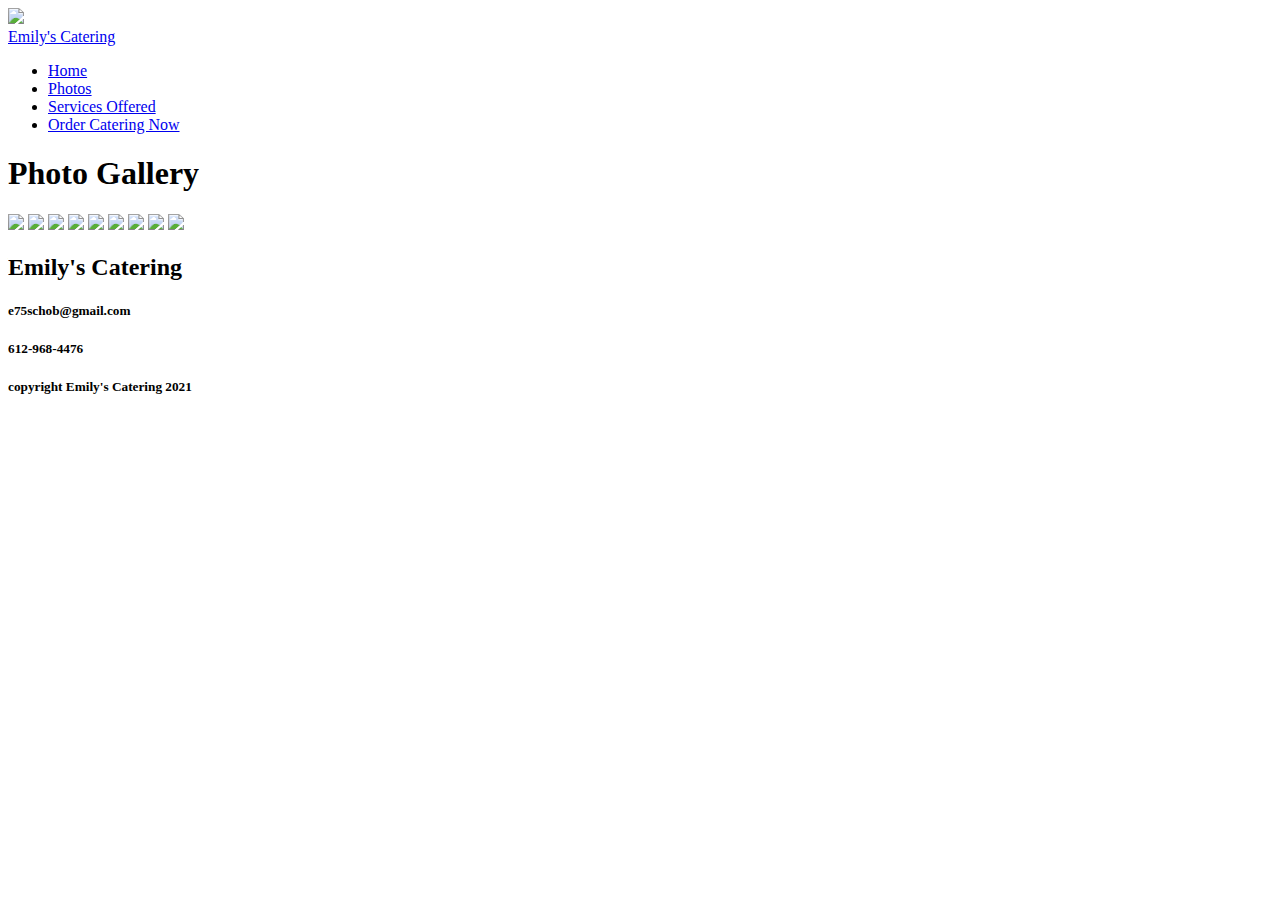
==== index2.html @ 2e69f267 "Initial" ====
<!DOCTYPE html>
<html lang="en">
<head>
  <meta charset="UTF-8">
  <meta http-equiv="X-UA-Compatible" content="IE=edge">
  <meta name="viewport" content="width=device-width, initial-scale=1.0">
  <meta name="description" content="Emily's Catering in Rochester, MN, since 2015.  Quality Catering">
  <title>Emily's Catering</title>
  <link rel="stylesheet" href="resources/CSS/index3.css" type="text/css"/>
 
</head>


<body>

  <!-- Header -->

   <!-- Header with class header that will work as container for navbar-->

   <header class="header">
    <img src="resources/CSS/images3/image.png"/>
   
   
  <!-- nav with the class of navbar-->
    <nav class="navbar">
   
   
  <!-- a link with class of nav-logo-->
      <a href="#" class="nav-logo">Emily's Catering</a>
  
  <!-- ul with the class nav-menu-->
    <ul class="nav-menu">
     <!-- inside the ul we have 4 lis with the class of nav-item
      inside each nav-item we have a link with the class of nav-link-->

      <li class="nav-item">
        <a href="#" class="nav-link">Home</a>
    </li>
    <li class="nav-item">
        <a href="#" class="nav-link">Photos</a>
    </li>
    <li class="nav-item">
        <a href="#" class="nav-link">Services Offered</a>
    </li>
    <li class="nav-item">
        <a href="#" class="nav-link">Order Catering Now</a>
    </li>

    </ul>

    <div class="hamburger">
      <span class="bar"></span>
      <span class="bar"></span>
      <span class="bar"></span>

    </div>

    </nav>
  </header>

  <!-- Main Content Container -->

  <div class="main1">

    <!-- Picture Section -->

    <div id="mission">
      <h1>Photo Gallery</h1>
      <!--<div class="flex-container info">-->
        <div class="item4">
          
        <img src="resources/CSS/images3/P1014944.JPG"/>
          
          <img src="resources/CSS/images3/P1015033.JPG"/>
      
        
           <img src="resources/CSS/images3/PSX_20201023_164137.jpg"/> 
         
    
          <img src="resources/CSS/images3/P1015069.JPG"/>
        
        
          <img src="resources/CSS/images3/P1015059.JPG"/>
        

        
          <img src="resources/CSS/images3/P1015051.JPG"/>
        
 
          <img src="resources/CSS/images3/P1015019.JPG"/>
      
        
          <img src="resources/CSS/images3/P1015001.JPG"/>
        
        
          <img src="resources/CSS/images3/P1014971.JPG">
        
        
  

</div>
         </div> 
       
         </div> 
         
        
    <!-- Main Content Container -->

  
     <div id="main1">

    <!-- Store Section -->

 

    <!-- Store Section -->

    <!--<div id="store">
      
      <div class="flex-container items">
        <div class="item2">
          
            <img src="resources/CSS/images3/P1015001.JPG"/>
      <div class="text1">
     <h2>Emily's Catering</h2>
      
      </div>    
        </div>  

               
        <div class="item2">
        
           <img src="resources/CSS/images3/P1014967.JPG"/>

             
           <div class="text1">
          
          <h2>Catering for you</h2>
  
        
        </div> 
         
         </div>  
         
         
         </div> 
       </div>  
     
      </div> -->
 
 
 <!-- Form Section -->   

<!--The action attribute defines the location (URL) where the form's collected data should be sent when it is submitted.>

<!--The method attribute defines which HTTP method to send the data with (usually get or post).>
<!--The <input> tag is an empty element, meaning that it doesn't need a closing tag..>

<!--<input/email>, which defines a single-line text field that only accepts a well-formed e-mail address..>

    <!-- Contact Section -->
    <div id="contactus">
      <h2>Emily's Catering</h2>
      <h5>e75schob@gmail.com</h5>
      <h5>612-968-4476</h5>
    </div>

    <!-- Footer Section -->
    <footer>
      <h5>copyright Emily's Catering 2021</h5>
    </footer> 
 

  
  </body>
</html>
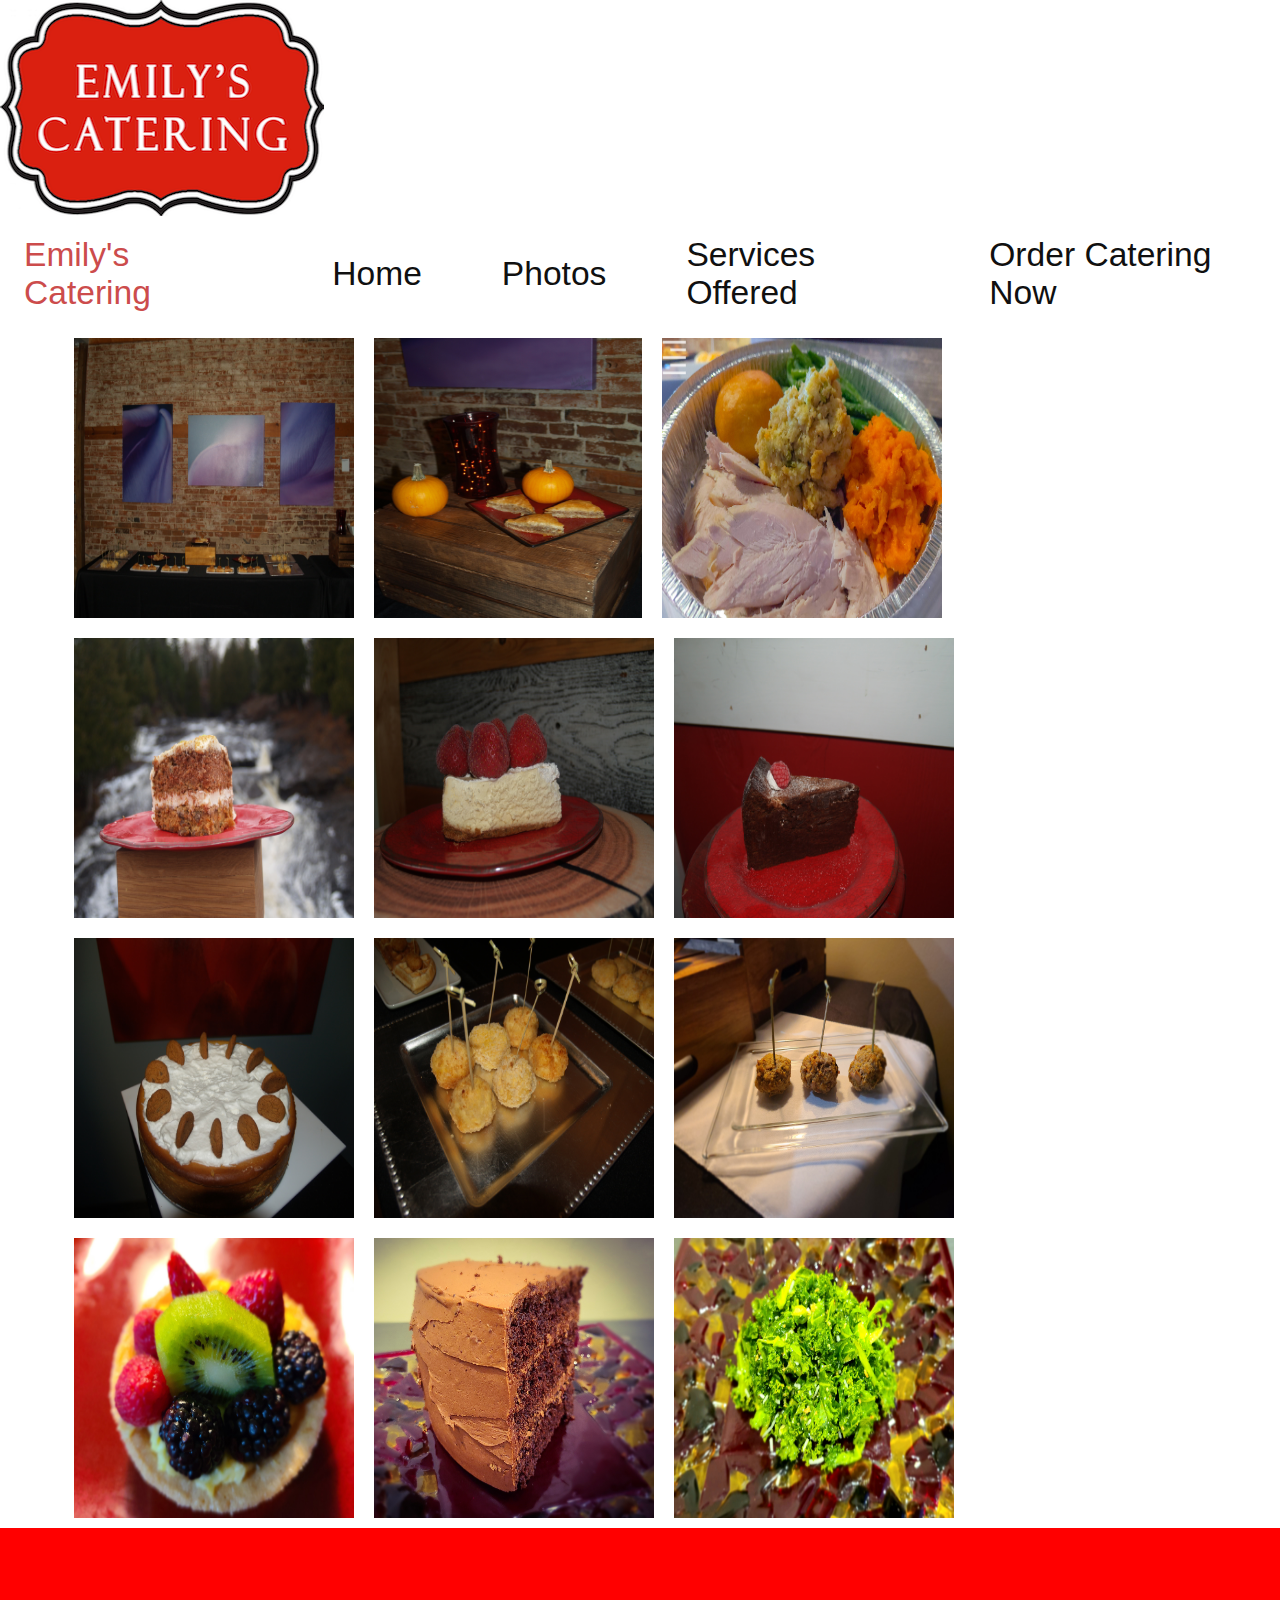
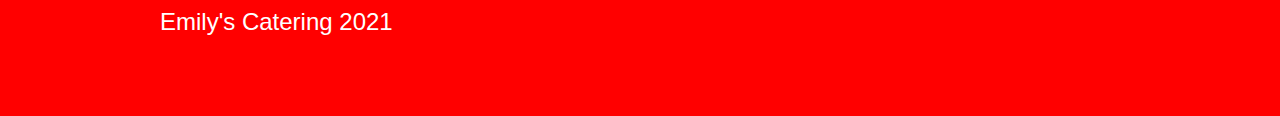
==== commit 3d2a2a9e: "Your message about the commit" ====
--- a/index2.html
+++ b/index2.html
@@ -6,7 +6,7 @@
   <meta name="viewport" content="width=device-width, initial-scale=1.0">
   <meta name="description" content="Emily's Catering in Rochester, MN, since 2015.  Quality Catering">
   <title>Emily's Catering</title>
-  <link rel="stylesheet" href="resources/CSS/index3.css" type="text/css"/>
+  <link rel="stylesheet" href="CSS/index3.css" type="text/css"/>
  
 </head>
 
@@ -18,7 +18,7 @@
    <!-- Header with class header that will work as container for navbar-->
 
    <header class="header">
-    <img src="resources/CSS/images3/image.png"/>
+    <img src="CSS/images3/image.png"/>
    
    
   <!-- nav with the class of navbar-->
@@ -60,54 +60,55 @@
 
   <!-- Main Content Container -->
 
-  <div class="main1">
+  
 
     <!-- Picture Section -->
 
-    <div id="mission">
-      <h1>Photo Gallery</h1>
+   <!--<div id="mission">--> 
+      
       <!--<div class="flex-container info">-->
-        <div class="item4">
+      <!--<div class="item4">--> 
+        <div class="container-photos">  
+        <img class="grid-image" src="CSS/images3/P1014944.JPG"/>
           
-        <img src="resources/CSS/images3/P1014944.JPG"/>
-          
-          <img src="resources/CSS/images3/P1015033.JPG"/>
+          <img class="grid-image" src="CSS/images3/P1015033.JPG"/>
       
         
-           <img src="resources/CSS/images3/PSX_20201023_164137.jpg"/> 
+           <img class="grid-image" src="CSS/images3/PSX_20201023_164137.jpg"/> 
          
     
-          <img src="resources/CSS/images3/P1015069.JPG"/>
+          <img class="grid-image" src="CSS/images3/P1015069.JPG"/>
         
         
-          <img src="resources/CSS/images3/P1015059.JPG"/>
+          <img class="grid-image" src="CSS/images3/P1015059.JPG"/>
         
 
         
-          <img src="resources/CSS/images3/P1015051.JPG"/>
+          <img class="grid-image" src="CSS/images3/P1015051.JPG"/>
         
  
-          <img src="resources/CSS/images3/P1015019.JPG"/>
+          <img class="grid-image" src="CSS/images3/P1015019.JPG"/>
       
         
-          <img src="resources/CSS/images3/P1015001.JPG"/>
+          <img class="grid-image" src="CSS/images3/P1015001.JPG"/>
         
         
-          <img src="resources/CSS/images3/P1014971.JPG">
+          <img class="grid-image" src="CSS/images3/20210103_193412.jpg"/>
         
-        
-  
+          <img class="grid-image" src="CSS/images3/20210103_194917.jpg"/>
 
-</div>
-         </div> 
-       
-         </div> 
+          <img class="grid-image" src="CSS/images3/PSX_20210707_133622.jpg"/>
+
+          <img class="grid-image" src="CSS/images3/20210707_140129.JPG"/>
+
          
-        
+         
+         
+      </div>
     <!-- Main Content Container -->
 
   
-     <div id="main1">
+   
 
     <!-- Store Section -->
 
@@ -149,26 +150,19 @@
       </div> -->
  
  
- <!-- Form Section -->   
 
-<!--The action attribute defines the location (URL) where the form's collected data should be sent when it is submitted.>
 
-<!--The method attribute defines which HTTP method to send the data with (usually get or post).>
-<!--The <input> tag is an empty element, meaning that it doesn't need a closing tag..>
+  
 
-<!--<input/email>, which defines a single-line text field that only accepts a well-formed e-mail address..>
-
-    <!-- Contact Section -->
-    <div id="contactus">
-      <h2>Emily's Catering</h2>
-      <h5>e75schob@gmail.com</h5>
-      <h5>612-968-4476</h5>
+ <!-- Footer Section -->
+ <footer>
+  <div class="container">
+    <div class="copyright">
+      <h2>Emily's Catering 2021</h2>
     </div>
-
-    <!-- Footer Section -->
-    <footer>
-      <h5>copyright Emily's Catering 2021</h5>
-    </footer> 
+    </div>
+  <!--<h3>copyright Emily's Catering 2021</h3>-->
+</footer> 
  
 
   
--- a/CSS/index3.css
+++ b/CSS/index3.css
@@ -0,0 +1,985 @@
+/*Universal Styles*/
+
+* {
+  margin: 0;
+  padding: 0;
+  border: 0;
+  box-sizing: border-box;
+  font: inherit;
+  
+}
+
+html {
+  font-size: 100%;
+  font-family: 'Roboto', sans-serif;
+}
+
+li {
+  list-style: none;
+}
+
+a {
+  text-decoration: none;
+}
+
+
+
+
+/* Style Header Section and navbar*/
+
+.header {
+border-bottom: 1 px solid black;
+
+}
+
+.navbar{
+display: flex;
+justify-content: space-between;
+align-items: center;
+padding: 1rem 1.5rem;
+ }
+
+/* Hamburger styles*/
+
+.hamburger{
+  display: none;
+}
+
+.bar{
+
+display: block;
+width: 25px;
+height: 3px;
+margin: 5px auto;
+-webkit-transition: all 0.3s ease-in-out;
+transition: all ease-in-out;
+background-color: #101010;
+
+}
+
+/* basic styles for our other styles*/
+
+.nav-menu {
+ display: flex;
+ justify-content: space-between;
+ align-items: center;
+}
+
+.nav-item{
+margin-left: 5rem;
+
+}
+
+.nav-link{
+  font-size: 2.1rem;
+  font-weight:400;
+  color: #101010;
+}
+
+.nav-link:hover{
+  color: #999;
+}
+
+.nav-logo{
+font-size: 2.1rem;
+font-weight: 500;
+color: #CC4C4C;
+
+
+}
+
+/* make it responsive with media queries*/
+
+@media only screen and (max-width: 768px) {
+  .nav-menu {
+      position: fixed;
+      left: -100%;
+      top: 5rem;
+      flex-direction: column;
+      background-color: black;
+      width: 100%;
+      border-radius: 10px;
+      text-align: center;
+      transition: 0.3s;
+      box-shadow:
+          0 10px 27px rgba(0, 0, 0, 0.05);
+  }
+
+  .nav-menu.active {
+      left: 0;
+  }
+
+  .nav-item {
+      margin: 2.5rem 0;
+  }
+
+  .hamburger {
+      display: block;
+      cursor: pointer;
+  }
+
+
+  .hamburger.active .bar:nth-child(2) {
+    opacity: 0;
+}
+
+.hamburger.active .bar:nth-child(1) {
+    transform: translateY(8px) rotate(45deg);
+}
+
+.hamburger.active .bar:nth-child(3) {
+    transform: translateY(-8px) rotate(-45deg);
+}
+
+
+}
+
+
+
+
+
+
+
+/*store name section*/
+
+.main1{
+  padding-top: 69px;
+  opacity: 0.9;
+  width: 1200px;
+  margin: auto;
+  font-size: x-large;
+  }
+
+#store{
+  
+  width: 1200px;
+margin: auto;
+  padding-top: 30px;
+
+}
+
+  
+  .item1{
+    padding: 5px;
+    position: relative;
+    text-align: center;
+    color: white;
+  }
+  
+  .item1 img{
+  height: 500px;
+  width: 300px;
+  margin: 10px;
+  display: block;
+  border-style: solid;
+  border-color: seashell;
+  border-width: 1px;
+  position: relative;
+  }
+  
+  .text1{
+  position:absolute;
+  top: 50%;
+  left: 50%;
+  transform:translate(-50%, -50%)
+  }
+  
+
+
+/*mission statement section*/
+#mission{
+ 
+  width: 1200px;
+margin: auto;
+  padding-top: 70px;
+text-align: center;
+font-size: x-large;
+}
+
+.item2{
+  padding: 5px;
+  position: relative;
+  text-align: center;
+  color: white;
+}
+
+.item2 .color{
+height: 550px;
+width: 500px;
+margin: 10px;
+display: block;
+border-style: solid;
+border-color: seashell;
+border-width: 1px;
+position: relative;
+background-color: black;
+}
+
+.text2{
+position:absolute;
+top: 50%;
+left: 50%;
+transform:translate(-50%, -50%)
+}
+
+.item7{
+  padding: 5px;
+  position: relative;
+  text-align: center;
+  color: white;
+
+}
+
+.item7 img{
+  height: 550px;
+  width: 500px;
+  margin: 10px;
+  display: block;
+  border-style: solid;
+  border-color: seashell;
+  border-width: 1px;
+  position: relative;
+
+
+}
+
+
+.text7{
+position:absolute;
+  top: 50%;
+  left: 50%;
+  transform:translate(-50%, -50%)
+}
+
+
+.item4{
+display: flex;
+flex-wrap: wrap;
+ padding: 5px;
+
+}
+
+
+.item4 img{
+  height: 350px;
+  width: 350px;
+  margin: 5px;
+ 
+  
+  }
+
+  .item5{
+    padding: 5px;
+
+    text-align: center;
+    color:blue;
+
+  }
+
+  .testify{
+    position:absolute;
+    top: 50%;
+    left: 50%;
+    transform:translate(-50%, -50%)
+    }
+/*contact section*/
+
+#contact{
+ 
+  width: 1200px;
+text-align: center;
+  padding-top: 70px;
+
+}
+.item3{
+  padding: 5px;
+  position: relative;
+  text-align: center;
+  color: white;
+}
+
+.item3 img{
+height: 600px;
+width: 300px;
+margin: 10px;
+display: block;
+border-style: solid;
+border-color: seashell;
+border-width: 1px;
+position: relative;
+}
+
+.text3{
+position:absolute;
+top: 50%;
+left: 50%;
+transform:translate(-50%, -50%)
+}
+
+footer{
+
+  text-align: center;
+}
+
+#contactus{
+  text-align:center;
+}
+
+/*form section*/
+
+form {
+  /* Center the form on the page */
+  margin: 0 auto;
+  width: 500px;
+  /* Form outline */
+  padding: 1em;
+  border: 1px solid #CCC;
+  border-radius: 1em;
+}
+
+ul {
+  list-style: none;
+  padding: 0;
+  margin: 0;
+}
+
+form li + li {
+  margin-top: 1em;
+}
+
+label {
+  /* Uniform size & alignment */
+  display: inline-block;
+  width: 90px;
+  text-align: right;
+}
+
+input,
+textarea {
+  /* To make sure that all text fields have the same font settings
+     By default, textareas have a monospace font */
+  font: 1em sans-serif;
+
+  /* Uniform text field size */
+  width: 300px;
+  box-sizing: border-box;
+
+  /* Match form field borders */
+  border: 1px solid #999;
+}
+
+input:focus,
+textarea:focus {
+  /* Additional highlight for focused elements */
+  border-color: #000;
+}
+
+textarea {
+  /* Align multiline text fields with their labels */
+  vertical-align: top;
+
+  /* Provide space to type some text */
+  height: 5em;
+}
+
+.button {
+  /* Align buttons with the text fields */
+  padding-left: 90px; /* same size as the label elements */
+}
+
+button {
+  /* This extra margin represent roughly the same space as the space
+     between the labels and their text fields */
+  margin-left: .5em;
+}
+
+/*shopping cart section-nav bar*/
+
+.dropdown {
+  
+  overflow: hidden;
+ float: left;
+}
+
+.dropdown .dropbtn {
+  cursor: pointer;
+  font-size: 16px;  
+  border: none;
+  outline: none;
+  color:black;
+  padding: 14px 16px;
+  background-color: inherit;
+  font-family: inherit;
+  margin: 0;
+}
+
+.navbar a:hover, .dropdown:hover .dropbtn, .dropbtn:focus {
+  background-color: red;
+}
+
+.dropdown-content {
+  margin-top: 5px;
+  display: none;
+  position: absolute;
+  background-color: #f9f9f9;
+  width: 340px;
+ 
+  box-shadow: 0px 8px 16px 0px rgba(0,0,0,0.2);
+  z-index: 1;
+}
+
+.dropdown-content a {
+  float: none;
+  color: black;
+  padding: 12px 16px;
+  text-decoration: none;
+  display: block;
+  text-align: left;
+}
+
+.dropdown-content a:hover {
+  background-color: #ddd;
+}
+
+.show {
+  display: block;
+}
+
+
+
+#myDIV{
+ text-align:center;
+}
+
+
+
+
+/* Make the image responsive*/
+
+
+ .btn:hover {
+  background-color: black;
+}
+
+ body {font-family: Arial, Helvetica, sans-serif;}
+
+
+
+/* Make the image responsive*/
+
+
+ .btn:hover {
+  background-color: black;
+}
+
+ /*Product section */
+
+.shop-items{
+ display: flex;
+ background-color: grey;
+ flex-wrap: wrap;
+  display: flex;
+
+}
+.shop-item{
+   padding: 5%;
+  flex-grow: 1;
+ flex-direction: column;
+  align-items: center;
+text-align: center;
+  display: inline-flex;
+}
+
+
+
+
+
+.shop-item-img{
+  max-width: 100%;
+ 
+}
+
+.shop-item-title{
+ font-weight: 400;
+  font-size: 28px;
+ position: absolute;
+ 
+}
+
+
+
+div.shop-item-price{
+font-size: 24px;
+  flex-grow: 1;
+  
+}
+
+.btn {
+color: seashell;
+  font-size:24px;
+  background-color: sienna;
+  margin-bottom: 0 auto;
+}
+
+
+@media (max-width: 920px) {
+  .shop-item {
+    flex: 1 21%;
+  }
+}
+  @media (max-width: 900px){
+/*Select the first two */
+.shop-items .shop-item:first-child, 
+.shop-items .shop-item:nth-child(2) {
+  flex: 2 46%;
+    /*grow 2 and take up 46% of page at 900px*/
+}
+  }
+
+@media (max-width: 600px) {
+  .shop-item {
+    flex: 1 46%;
+    /*grow 1 and take up 46% of page at 600px*/
+  }
+ 
+
+
+}
+
+
+.cart {
+
+  background-color: lightgrey;
+  min-width: 250px;
+min-height: 250px;
+     padding: 5px 5px;
+  border: 2px solid black;
+    background: lightgrey;
+    
+   
+}
+
+
+h2{
+  text-align: center;
+}
+.section-header{
+   font-family: "Arial";
+    font-weight: normal;
+    color: #333;
+    text-align: center;
+    font-size: 1.5em;
+}
+
+.cart ,.shop-items {
+  
+  margin: 5px;
+}
+
+
+
+.cart-header {
+    font-weight: bold;
+    font-size: 0.9em;
+    color: #333;
+}
+
+.cart-column {
+    display: flex;
+    align-items: center;
+    border-bottom: 2px solid black;
+    margin-right: 2.0em;
+    padding-bottom: 10px;
+    margin-top: 10px;
+}
+
+.cart-row {
+    display: flex;
+}
+
+.cart-item {
+    width: 33%;
+}
+
+.cart-price {
+    width: 15%;
+   
+    color: #333;
+}
+
+.cart-quantity {
+    width: 68%;
+  overflow: hidden;
+}
+
+input[type=number]::-webkit-inner-spin-button {
+    opacity: 1
+}
+
+.cart-item-title {
+    color: #333;
+    margin-left: 0.5em;
+    font-size: 1.0em;
+}
+
+.cart-item-image {
+    width: 70px;
+    height: auto;
+    border-radius: 10px;
+}
+
+.checkout{
+  
+   text-align: end;
+    margin-top: 30px;
+    margin-right: 10px;
+  
+}
+
+.btn-danger {
+    color: white;
+    background-color: #EB5757;
+    border: none;
+    border-radius: .1em;
+    font-weight: bold;
+  
+}
+
+.btn-danger:hover {
+    background-color: #CC4C4C;
+}
+
+.cart-quantity-input {
+ 
+    text-align: end;
+    margin-top: 10px;
+    margin-right: 30px;
+ 
+}
+
+
+
+.cart-row:last-child {
+    border-bottom: 1px solid black;
+}
+
+.cart-row:last-child .cart-column {
+    border: none;
+}
+
+
+.col1{
+   margin: 0px;
+  text-align: left;
+  
+}
+
+ .cart-tax-price {
+    color: #333;
+    font-size: 0.8em;
+  float: right;
+   
+}
+
+
+.cart-total-price {
+    color: #333;
+    font-size: 0.8em;
+ float: right;
+}
+
+.totals-value, .fee-totals-value, .tax-totals-value, .subtotal-totals-value, .tip-totals-value, .tip_pct-totals-value{
+   color: #333;
+    font-size: 0.9em;
+  float: right;
+  
+}
+
+table, tr, td {
+  border: 1px solid black;
+   border-collapse: collapse;
+}
+
+
+
+
+
+
+.flex-container{
+   display: flex;
+  flex-direction: row;
+  font-size: 30px;
+  text-align: center;
+  
+}
+
+.container content-section-left{
+  
+ 
+ 
+  flex: 50%;
+ 
+}
+
+.container content-section-right{
+   
+
+  flex: 50%;
+
+
+}
+
+
+
+  body {
+  background: url("https://images-na.ssl-images-amazon.com/images/I/714zBfO91PL._AC_SX355_.jpg");
+}
+
+
+
+.container {
+  max-width: 960px;
+  margin: 0 auto;
+}
+
+.supporting,
+.rating,
+.gallery,
+.location {
+  margin: 4em auto;
+}
+
+.supporting {
+  display: flex;
+  align-items: flex-start;
+  padding: 0 1rem;
+}
+
+.supporting img {
+width: 100%;
+height: 100%;
+margin-right: 5%;  
+
+}
+
+.rating {
+  background-color: OrangeRed;
+  height: 20rem;
+  padding: 0 1rem;
+  color: white;
+  display: flex;
+  justify-content: center;
+  align-items: center;
+}
+
+.rating h1 {
+font-size: 2.5rem;
+text-align: center;
+}
+h2{
+  font-size: 1.5rem;
+  text-align: center;
+}
+.gallery img {
+  display: block;
+  width: 30%;
+  margin: 1.5%;
+  float: left;
+}
+
+.clearfix {
+  clear: both;
+}
+
+.location {
+  text-align: center;
+  margin-bottom: 7rem;
+  position: relative;
+  color: white;
+}
+
+
+/* Centered text */
+.centered {
+  position: absolute;
+  top: 50%;
+  left: 50%;
+  transform: translate(-50%, -50%);
+}
+
+
+.location img {
+width: 100%;
+}
+
+footer {
+  background-color: red;
+  padding: 0 1rem;
+}
+
+footer .container {
+  display: flex;
+  align-items: center;
+  justify-content: space-between;
+  padding: 5em 0;
+  color: white;
+}
+
+@media only screen and (max-width: 960px) {
+.main {
+    padding-top: 0;
+  }
+}
+
+@media only screen and (max-width: 700px) {
+  .supporting img {
+    display: none;
+  }
+}
+
+@media only screen and (max-width: 470px) {
+  .rating h1{
+    font-size: 2rem;
+  }
+  .gallery img{
+    
+    width: 100%;
+    margin: 0;
+  }
+  
+  footer nav{
+    display: none;
+    text-align: center;
+  }
+}
+
+.container-photos{
+  /* Arrange children using flexbox */
+  display: flex;
+  /* ALlow images to display on multiple lines rather than a single line */
+  flex-wrap: wrap;
+  /* Container should take up only 90% of the browser, leave 5% space on each side */
+  width: 90%;
+  /* Center container */
+  margin: 0 auto;
+
+}
+
+.container-photos .grid-image{
+
+  width: 300px;
+  height: 300px;
+}
+
+.grid-image {
+  /* images display inline by default and act like text. We want them to act like divs, so display block */
+  display: block;
+  /* our width setting for mobile, one image per line */
+  flex-basis: 100%;
+  /* provide some space between our images */
+  padding: 10px;
+  /* ensure padding doesn't cause images to wrap, it should be within the width rather than in addition */
+  box-sizing: border-box;
+}
+ 
+/* increase images per line as browser gets larger using media queries
+   this first query makes two images per line at 640px width */
+@media only screen and (min-width: 640px) {
+  .grid-image {
+    flex-basis: 50%;
+  }
+}
+ 
+/* three images per line when browser width exceeds 960px */
+@media only screen and (min-width: 960px) {
+  .grid-image {
+    flex-basis: 33.333%;
+  }
+}
+ 
+/* four images per line when browser width exceeds 1280px */
+@media only screen and (min-width: 1280px) {
+  .grid-image {
+    flex-basis: 25%;
+  }
+}
+ 
+/* five images per line when browser width exceeds 1600px */
+@media only screen and (min-width: 1600px) {
+  .grid-image {
+    flex-basis: 20%;
+  }
+}
+
+.container-content{
+
+ /* Arrange children using flexbox */
+ display: flex;
+ /* ALlow images to display on multiple lines rather than a single line */
+ flex-wrap: wrap;
+ /* Container should take up only 90% of the browser, leave 5% space on each side */
+ width: 90%;
+ /* Center container */
+ margin: 0 auto;
+
+
+}
+
+.colorful  {
+  /* images display inline by default and act like text. We want them to act like divs, so display block */
+  display: block;
+  /* our width setting for mobile, one image per line */
+  flex-basis: 100%;
+  /* provide some space between our images */
+  padding: 10px;
+  /* ensure padding doesn't cause images to wrap, it should be within the width rather than in addition */
+  box-sizing: border-box;
+  position: relative;
+  background-color: black;
+}
+
+.container-content .colorful{
+
+  width: 400px;
+  height: 400px;
+
+
+}
+
+/* Centered text */
+.centerme {
+  position: absolute;
+  top: 50%;
+  left: 50%;
+  transform: translate(-50%, -50%);
+  color:white;
+}
+
+/* increase images per line as browser gets larger using media queries
+   this first query makes one image per line at 640px width */
+   @media only screen and (min-width: 640px) {
+    .colorful {
+      flex-basis: 95%;
+    }
+  }
+   
+  /* four images per line when browser width exceeds 960px */
+  @media only screen and (min-width: 960px) {
+    .colorful {
+      flex-basis: 95%;
+    }
+  }
+   
+  /* one image per line when browser width exceeds 1280px */
+  @media only screen and (min-width: 1280px) {
+    .colorful {
+      flex-basis: 95%;
+    }
+  }
+   
+  /* one image per line when browser width exceeds 1600px */
+  @media only screen and (min-width: 1600px) {
+    .colorful {
+      flex-basis: 95%;
+    }
+  }